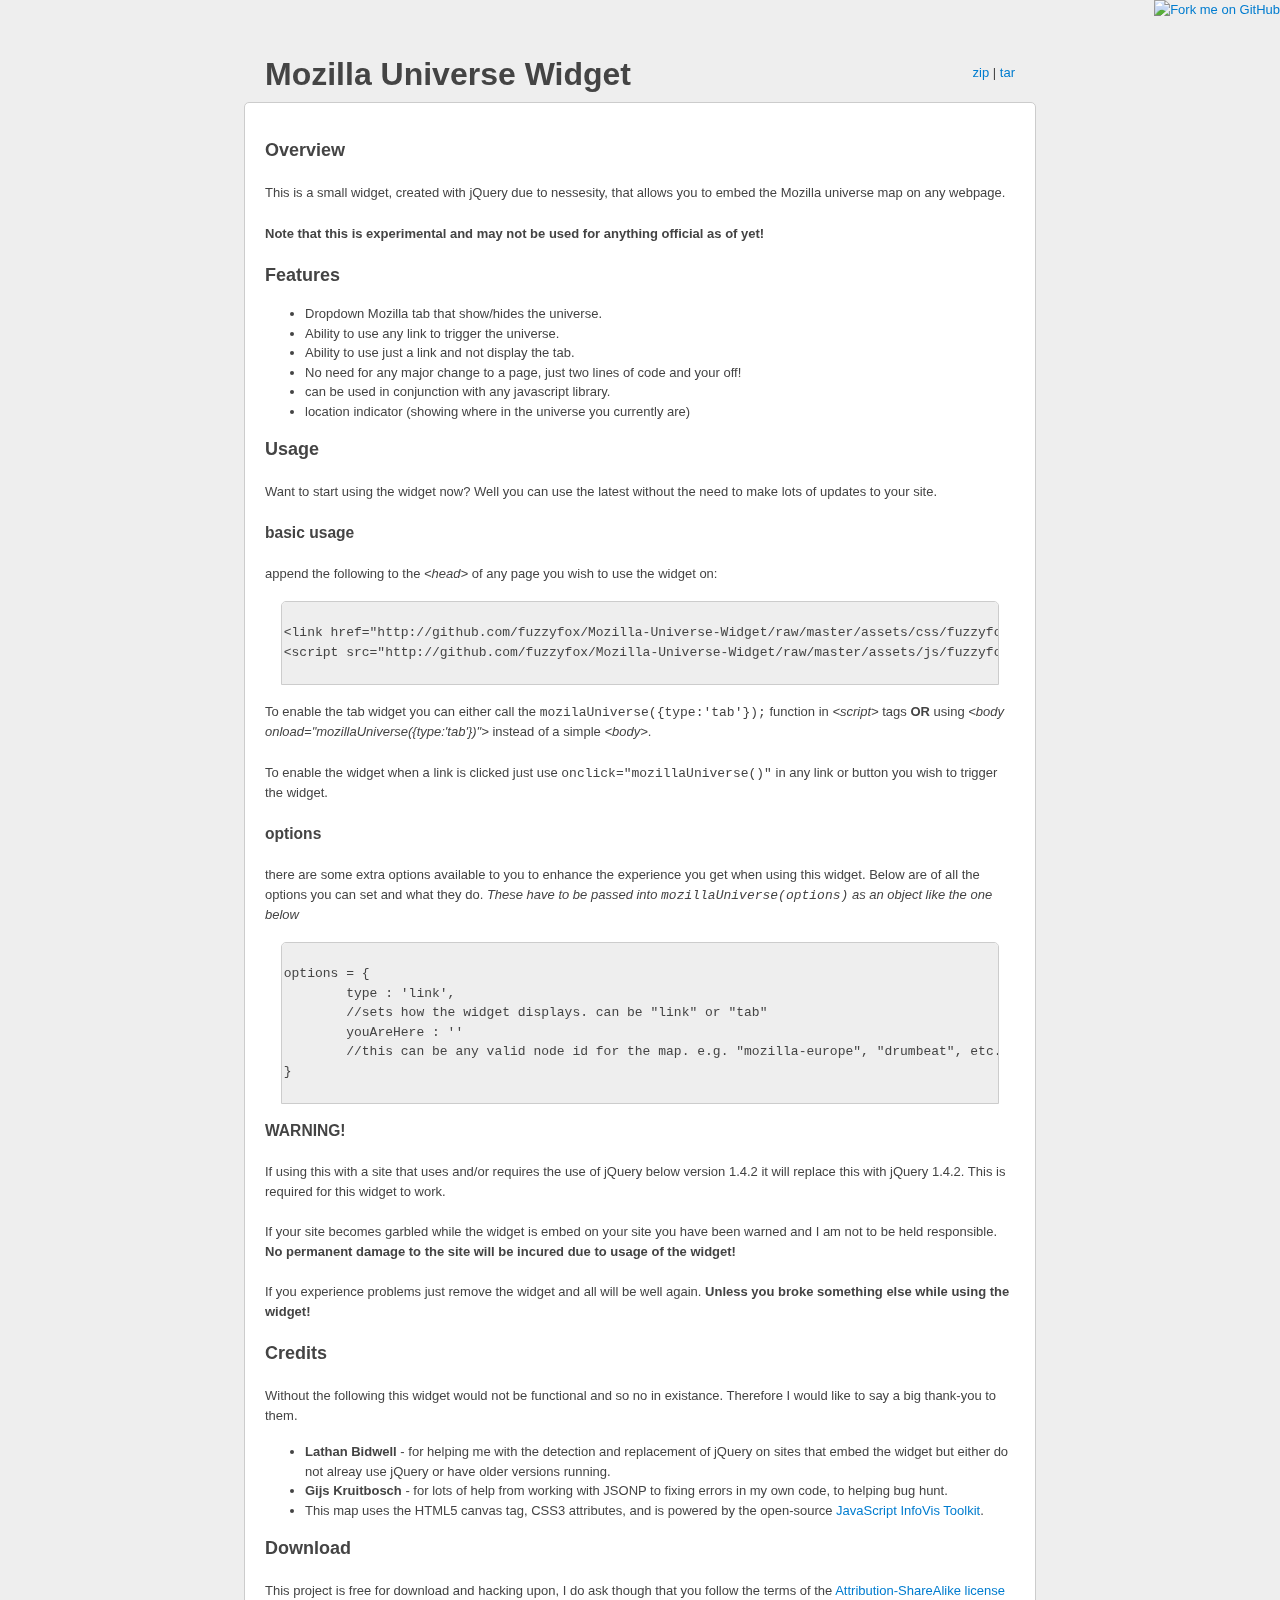
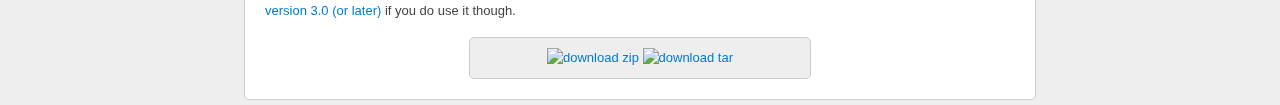
==== index.html @ 08baa801 "added you are here to demo" ====
<!doctype html>
	<html lang="en">
		<head>
			<meta charset="utf-8">
			<link rel="stylesheet" href="style.css" type="text/css">
			
			<!-- include the widget as a demo -->
			<link href="http://github.com/fuzzyfox/Mozilla-Universe-Widget/raw/master/assets/css/mozilla-universe.css" rel="stylesheet" type="text/css">
			<script src="http://github.com/fuzzyfox/Mozilla-Universe-Widget/raw/master/assets/js/mozilla-universe.js" type="text/javascript"></script>
			
			<title>Mozilla Universe Widget @ GitHub</title>
		</head>
		<body onload="mozillaUniverse({type:'tab', youAreHere:'mozilla-universe-widget'})">
			<a class="github-ribbon" href="http://github.com/fuzzyfox/Mozilla-Universe-Widget"><img src="http://s3.amazonaws.com/github/ribbons/forkme_right_darkblue_121621.png" alt="Fork me on GitHub"></a>
			<header>
				<nav class="right">
					<ul>
						<li><a href="http://github.com/fuzzyfox/Mozilla-Universe-Widget/zipball/master">zip</a></li>
						<li><a href="http://github.com/fuzzyfox/Mozilla-Universe-Widget/tarball/master">tar</a></li>
					</ul>
				</nav>
				<h1>Mozilla Universe Widget</h1>
				<div class="clear">&nbsp;</div>
			</header>
			<article>
				<section>
					<h2>Overview</h2>
					<p>This is a small widget, created with jQuery due to nessesity, that allows you to embed the Mozilla universe map on any webpage.</p>
					<p><strong>Note that this is experimental and may not be used for anything official as of yet!</strong></p>
				</section>
				<section>
					<h2>Features</h2>
					<ul>
						<li>Dropdown Mozilla tab that show/hides the universe.</li>
						<li>Ability to use any link to trigger the universe.</li>
						<li>Ability to use just a link and not display the tab.</li>
						<li>No need for any major change to a page, just two lines of code and your off!</li>
						<li>can be used in conjunction with any javascript library.</li>
						<li>location indicator (showing where in the universe you currently are)</li>
					</ul>
				</section>
				<section>
					<h2>Usage</h2>
					<p>Want to start using the widget now? Well you can use the latest without the need to make
					lots of updates to your site.</p>
					
					<h3>basic usage</h3>
					<p>append the following to the <em>&lt;head&gt;</em> of any page you wish
					to use the widget on:</p>
					<pre><code>
&lt;link href="http://github.com/fuzzyfox/Mozilla-Universe-Widget/raw/master/assets/css/fuzzyfox.css" rel="stylesheet" type="text/css"&gt;
&lt;script src="http://github.com/fuzzyfox/Mozilla-Universe-Widget/raw/master/assets/js/fuzzyfox.js" type="text/javascript"&gt;&lt;/script&gt;
					</code></pre>
					<p>To enable the tab widget you can either call the <code>mozilaUniverse({type:'tab'});</code>
					function in <em>&lt;script&gt;</em> tags <strong>OR</strong> using <em>&lt;body onload="mozillaUniverse({type:'tab'})"&gt;</em>
					instead of a simple <em>&lt;body&gt;</em>.</p>
					<p>To enable the widget when a link is clicked just use <code>onclick="mozillaUniverse()"</code>
					in any link or button you wish to trigger the widget.</p>
					
					<h3>options</h3>
					<p>there are some extra options available to you to enhance the experience
					you get when using this widget. Below are of all the options you
					can set and what they do. <em>These have to be passed into <code>mozillaUniverse(options)</code>
					as an object like the one below</em></p>
					<pre><code>
options = {
	type : 'link',
	//sets how the widget displays. can be "link" or "tab"
	youAreHere : ''
	//this can be any valid node id for the map. e.g. "mozilla-europe", "drumbeat", etc...
}
					</code></pre>
					
					<h3>WARNING!</h3>
					<p>If using this with a site that uses and/or requires
					the use of jQuery below version 1.4.2 it will replace this with
					jQuery 1.4.2. This is required for this widget to work.</p>
					
					<p>If your site becomes garbled while the widget is embed on your site
					you have been warned and I am not to be held responsible. <strong>No permanent
					damage to the site will be incured due to usage of the widget!</strong></p>
					
					<p>If you experience problems just remove the widget and all will be
					well again. <strong>Unless you broke something else while using the widget!</strong></p>
				</section>
				<section>
					<h2>Credits</h2>
					<p>Without the following this widget would not be functional and so no in existance. Therefore
					I would like to say a big thank-you to them.</p>
					<ul>
						<li>
							<strong>Lathan Bidwell</strong> - for helping me with the detection	and replacement of jQuery
							on sites that embed the widget but either do not alreay use jQuery or have older versions running.
						</li>
						<li>
							<strong>Gijs Kruitbosch</strong> - for lots of help from working with JSONP to fixing errors in my
							own code, to helping bug hunt.
						</li>
						<li>
							This map uses the HTML5 canvas tag, CSS3 attributes, and is powered by the open-source
							<a href="http://thejit.org/">JavaScript InfoVis	Toolkit</a>.
						</li>
					</ul>
				</section>
				<section>
					<h2>Download</h2>
					<p>This project is free for download and hacking upon, I do ask though that you follow the
					terms of the <a href="http://creativecommons.org/licenses/by-sa/3.0/">Attribution-ShareAlike
					license version 3.0 (or later)</a> if you do use it though.</p>
					<div id="download">
						<a href="http://github.com/fuzzyfox/Mozilla-Universe-Widget/zipball/master">
							<img src="http://github.com/images/modules/download/zip.png" alt="download zip">
						</a>
						<a href="http://github.com/fuzzyfox/Mozilla-Universe-Widget/tarball/master">
							<img src="http://github.com/images/modules/download/tar.png" alt="download tar">
						</a>
					</div>
				</section>
			</article>
		</body>
	</html>
---- style.css ----
/* -- html5 tags -- */
header, section, footer,
aside, nav, article, figure {
	display: block;
}
header, article {
	width : 750px;
	margin : auto;
}
body {
	background : #eee;
	font : 13px "Trebuchet MS", Verdana, Geneva, Arial, Helvetica, sans-serif;
	line-height : 1.5;
	color : #444;
}
header {
	margin : 50px auto 5px auto;
	padding : 0 5px;
}
header h1 {
	font-size : xx-large;
	margin-bottom : -24px;
}
header nav ul li {
	display : inline;
	padding : 4px 0;
}
header nav ul li:after { content : " |"; }
header nav ul li:last-child:after { content : ""; }
footer {
	text-align : center;
	text-transform : lowercase;
}
h1 { font-size : x-large; }
h2 { font-size : large; }
h3 { font-size : larger; }

small { font-size : smaller; }

a {
	text-decoration : none;
	color : #007CCF;
}

p {
	padding : 4px 0;
}

hr {
	border : none;
	height : 1px;
	line-height: 1px;
	background : #ccc;	
	margin : 20px 0 20px 0;
	padding : 0;
}

footer {
	padding : 10px;
}

article {
	padding : 20px;
	background : #fff;
	border : 1px solid #ccc;
	border-radius : 5px;
	-moz-border-radius : 5px;
	-webkit-border-radius : 5px;
}

pre {
	padding : 2px;
	overflow : auto;
	width : 95%;
	margin : auto;
	background : #eee;
	border : 1px solid #ccc;
	border-radius : 5px 5px 0 0;
	-moz-border-radius : 5px 5px 0 0;
	-webkit-border-radius : 5px 5px 0 0;
}

/* -- classes -- */
.clear {
	clear : both;
	line-height : 1px;
	font-size : 1px;
}

.left { float : left; }
.right { float : right; }

/** specifics **/
.github-ribbon {
	position : fixed;
	top : 0;
	right : 0;
	z-index : 88888;
}
#download {
	text-align : center;
	padding : 10px 20px;
	width : 300px;
	background : #eee;
	margin : auto;
	border : 1px solid #ccc;
	border-radius : 5px;
	-moz-border-radius : 5px;
	-webkit-border-radius : 5px;
}
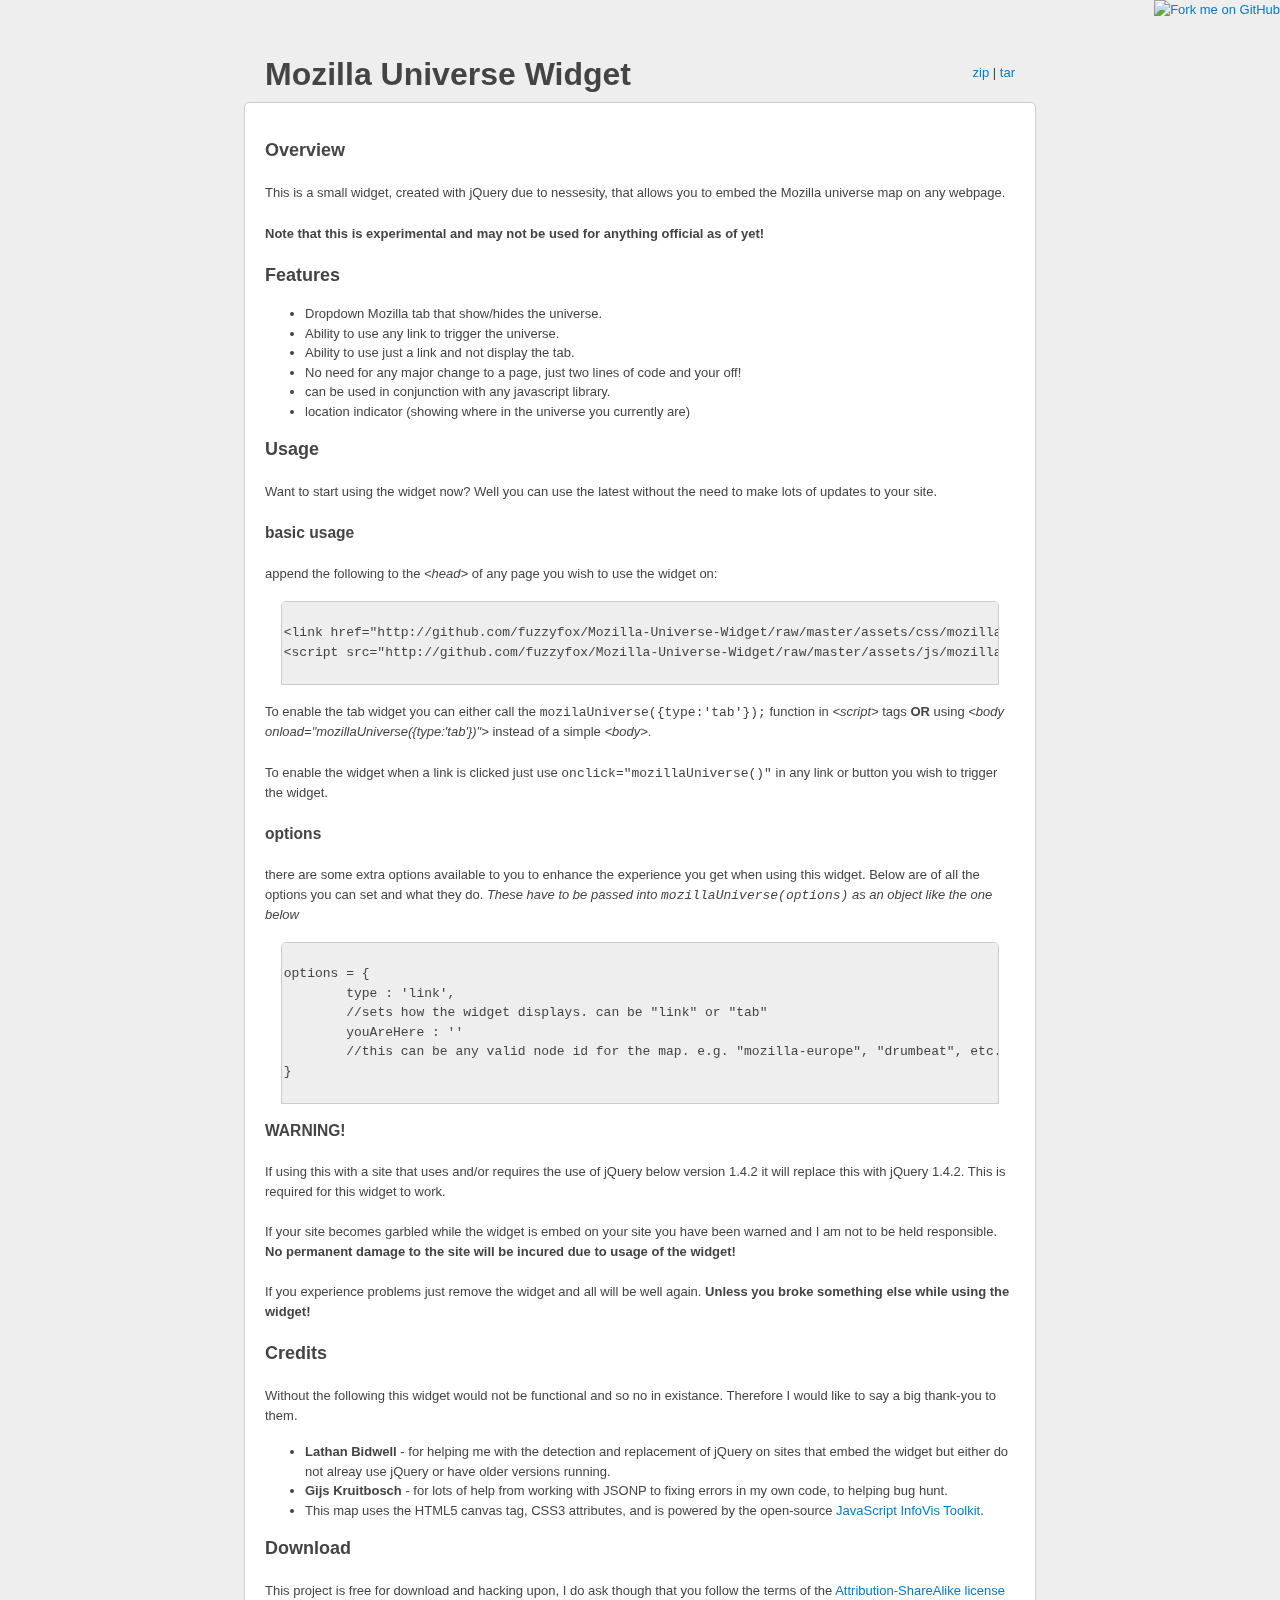
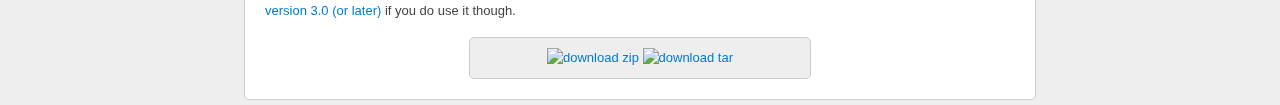
==== commit 07f1a1e9: "updated urls for including widget on other sites" ====
--- a/index.html
+++ b/index.html
@@ -48,8 +48,8 @@
 					<p>append the following to the <em>&lt;head&gt;</em> of any page you wish
 					to use the widget on:</p>
 					<pre><code>
-&lt;link href="http://github.com/fuzzyfox/Mozilla-Universe-Widget/raw/master/assets/css/fuzzyfox.css" rel="stylesheet" type="text/css"&gt;
-&lt;script src="http://github.com/fuzzyfox/Mozilla-Universe-Widget/raw/master/assets/js/fuzzyfox.js" type="text/javascript"&gt;&lt;/script&gt;
+&lt;link href="http://github.com/fuzzyfox/Mozilla-Universe-Widget/raw/master/assets/css/mozilla-universe.css" rel="stylesheet" type="text/css"&gt;
+&lt;script src="http://github.com/fuzzyfox/Mozilla-Universe-Widget/raw/master/assets/js/mozilla-universe.js" type="text/javascript"&gt;&lt;/script&gt;
 					</code></pre>
 					<p>To enable the tab widget you can either call the <code>mozilaUniverse({type:'tab'});</code>
 					function in <em>&lt;script&gt;</em> tags <strong>OR</strong> using <em>&lt;body onload="mozillaUniverse({type:'tab'})"&gt;</em>
--- a/style.css
+++ b/style.css
@@ -40,6 +40,10 @@
 a {
 	text-decoration : none;
 	color : #007CCF;
+}
+
+a img {
+	border : none;
 }
 
 p {
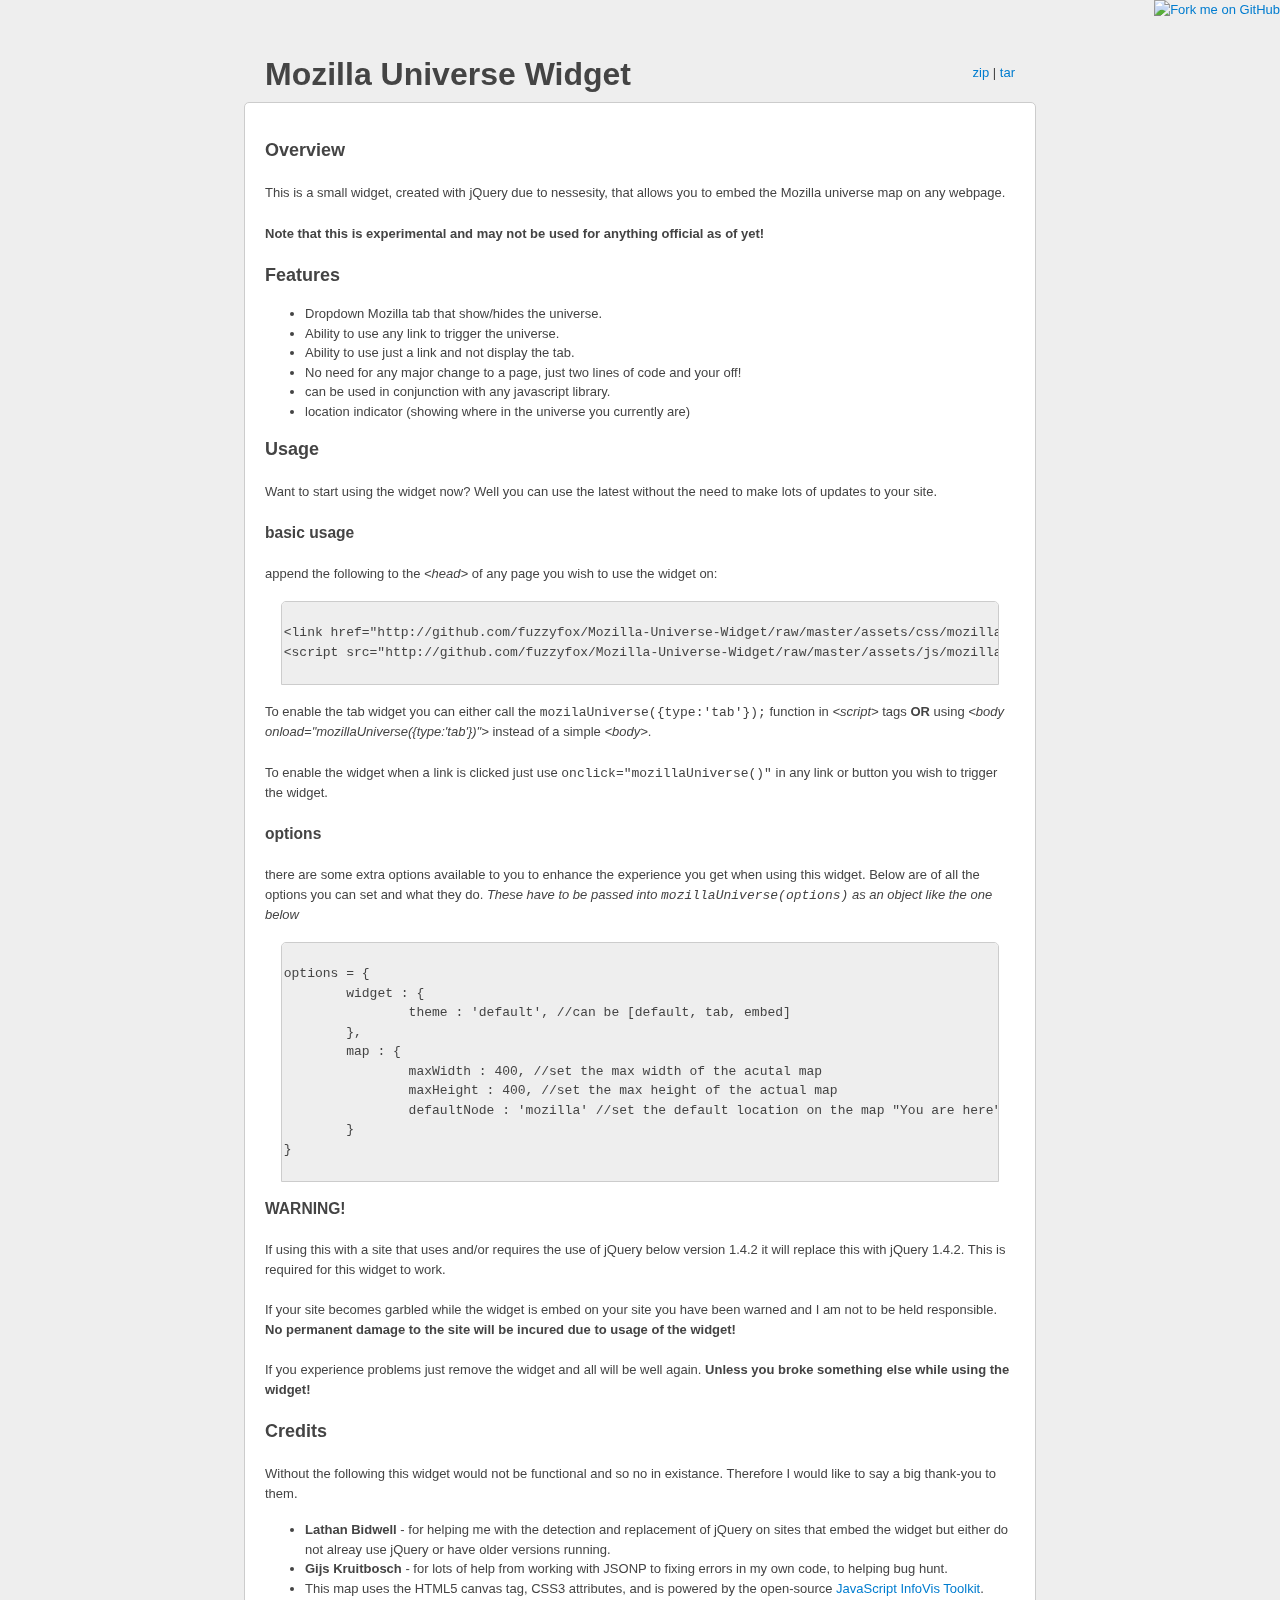
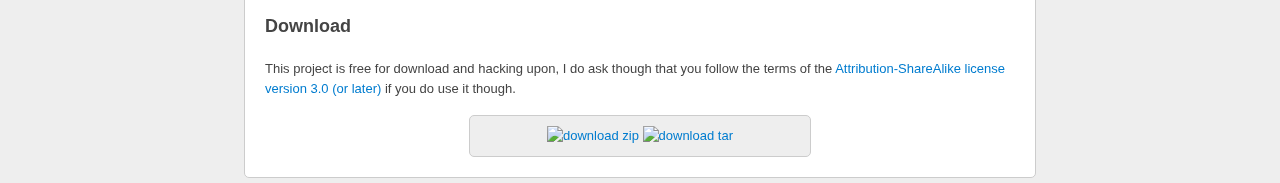
==== commit 018882ab: "updated project page basic documentation" ====
--- a/index.html
+++ b/index.html
@@ -10,7 +10,7 @@
 			
 			<title>Mozilla Universe Widget @ GitHub</title>
 		</head>
-		<body onload="mozillaUniverse({type:'tab', youAreHere:'mozilla-universe-widget'})">
+		<body onload="mozillaUniverse({widget:{theme:'tab'}, map:{defaultNode:'mozilla-universe-widget'}})">
 			<a class="github-ribbon" href="http://github.com/fuzzyfox/Mozilla-Universe-Widget"><img src="http://s3.amazonaws.com/github/ribbons/forkme_right_darkblue_121621.png" alt="Fork me on GitHub"></a>
 			<header>
 				<nav class="right">
@@ -64,10 +64,14 @@
 					as an object like the one below</em></p>
 					<pre><code>
 options = {
-	type : 'link',
-	//sets how the widget displays. can be "link" or "tab"
-	youAreHere : ''
-	//this can be any valid node id for the map. e.g. "mozilla-europe", "drumbeat", etc...
+	widget : {
+		theme : 'default', //can be [default, tab, embed]
+	},
+	map : {
+		maxWidth : 400, //set the max width of the acutal map
+		maxHeight : 400, //set the max height of the actual map
+		defaultNode : 'mozilla' //set the default location on the map "You are here" feature
+	}
 }
 					</code></pre>
 					
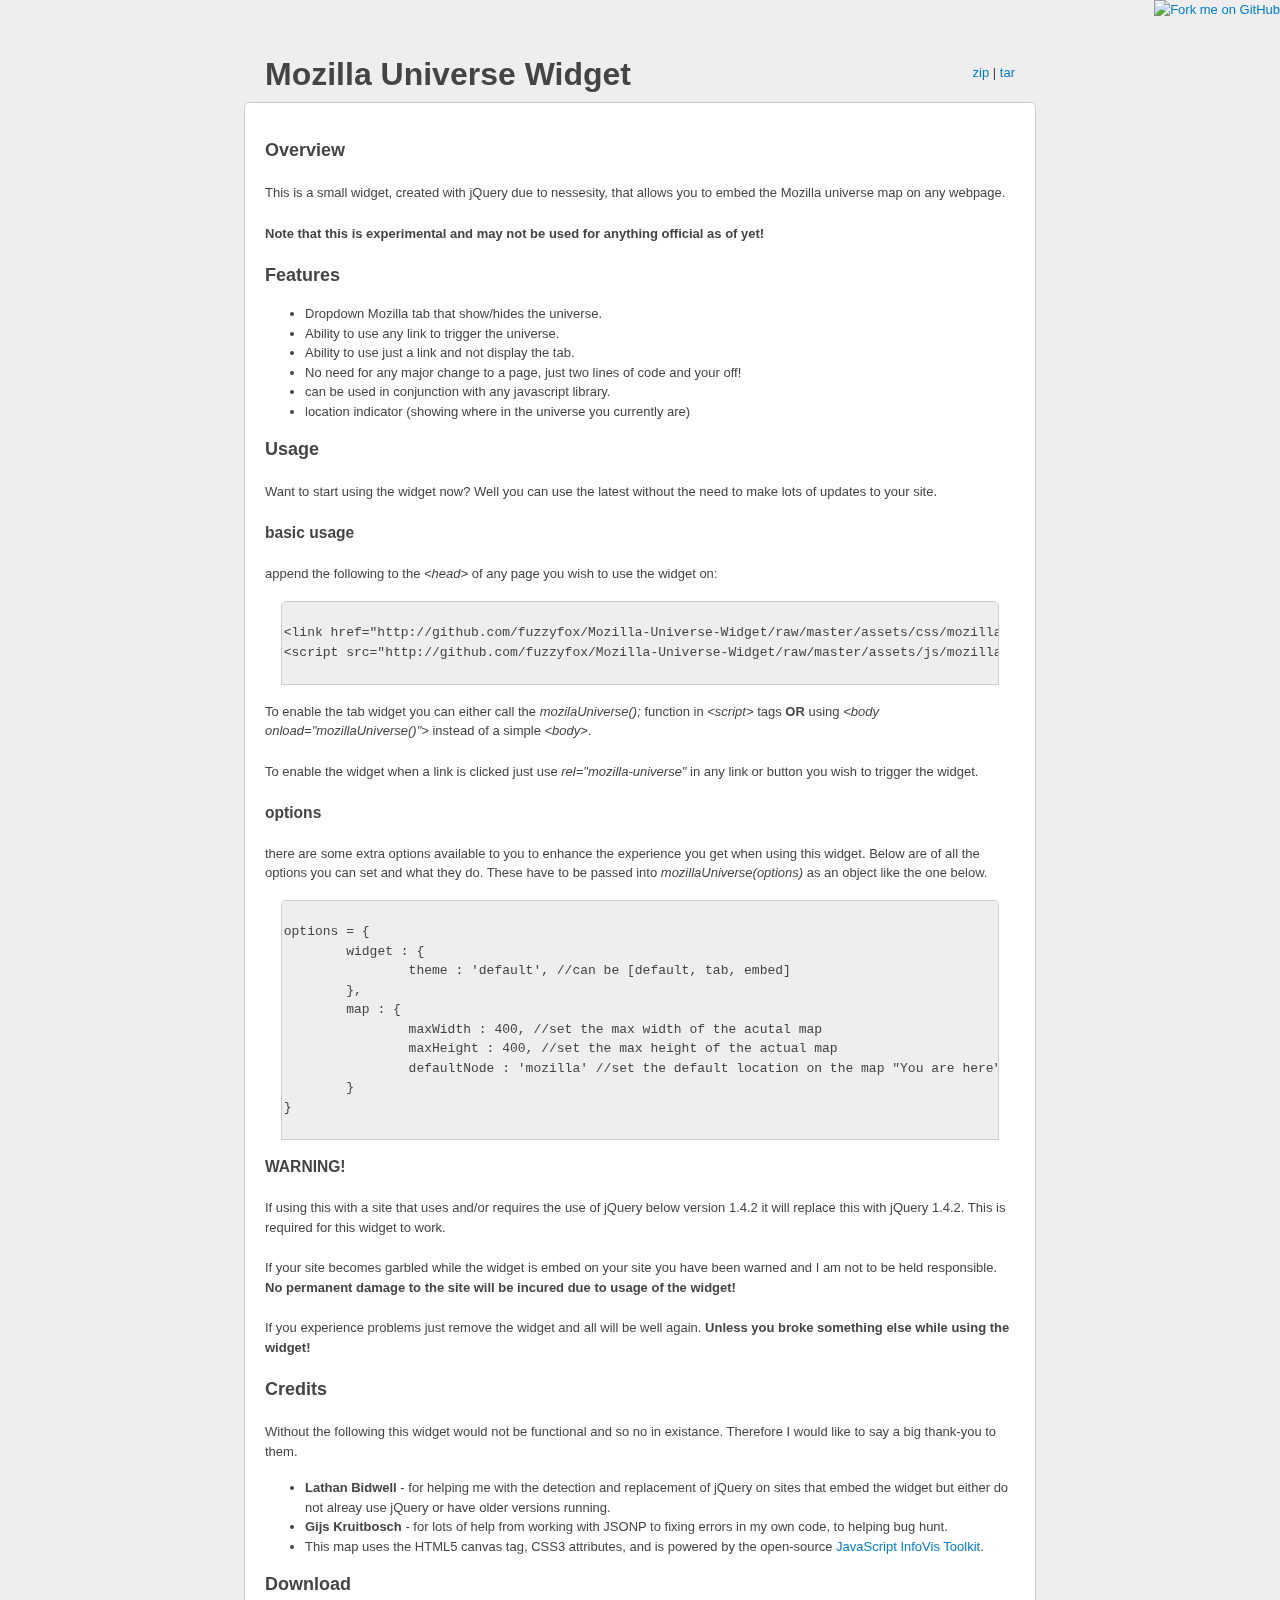
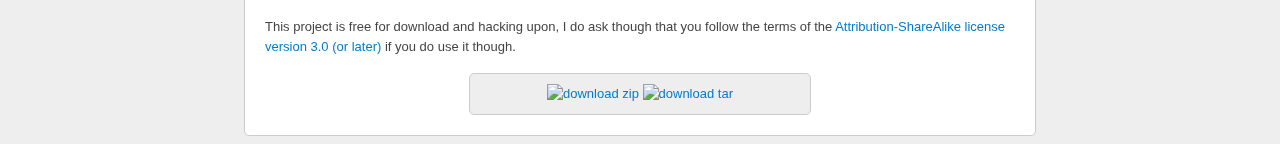
==== commit ab782022: "additional documentaion added to the main demo page" ====
--- a/index.html
+++ b/index.html
@@ -51,17 +51,17 @@
 &lt;link href="http://github.com/fuzzyfox/Mozilla-Universe-Widget/raw/master/assets/css/mozilla-universe.css" rel="stylesheet" type="text/css"&gt;
 &lt;script src="http://github.com/fuzzyfox/Mozilla-Universe-Widget/raw/master/assets/js/mozilla-universe.js" type="text/javascript"&gt;&lt;/script&gt;
 					</code></pre>
-					<p>To enable the tab widget you can either call the <code>mozilaUniverse({type:'tab'});</code>
-					function in <em>&lt;script&gt;</em> tags <strong>OR</strong> using <em>&lt;body onload="mozillaUniverse({type:'tab'})"&gt;</em>
+					<p>To enable the tab widget you can either call the <em>mozilaUniverse();</em>
+					function in <em>&lt;script&gt;</em> tags <strong>OR</strong> using <em>&lt;body onload="mozillaUniverse()"&gt;</em>
 					instead of a simple <em>&lt;body&gt;</em>.</p>
-					<p>To enable the widget when a link is clicked just use <code>onclick="mozillaUniverse()"</code>
+					<p>To enable the widget when a link is clicked just use <em>rel="mozilla-universe"</em>
 					in any link or button you wish to trigger the widget.</p>
 					
 					<h3>options</h3>
 					<p>there are some extra options available to you to enhance the experience
 					you get when using this widget. Below are of all the options you
-					can set and what they do. <em>These have to be passed into <code>mozillaUniverse(options)</code>
-					as an object like the one below</em></p>
+					can set and what they do. These have to be passed into <em>mozillaUniverse(options)</em>
+					as an object like the one below.</p>
 					<pre><code>
 options = {
 	widget : {
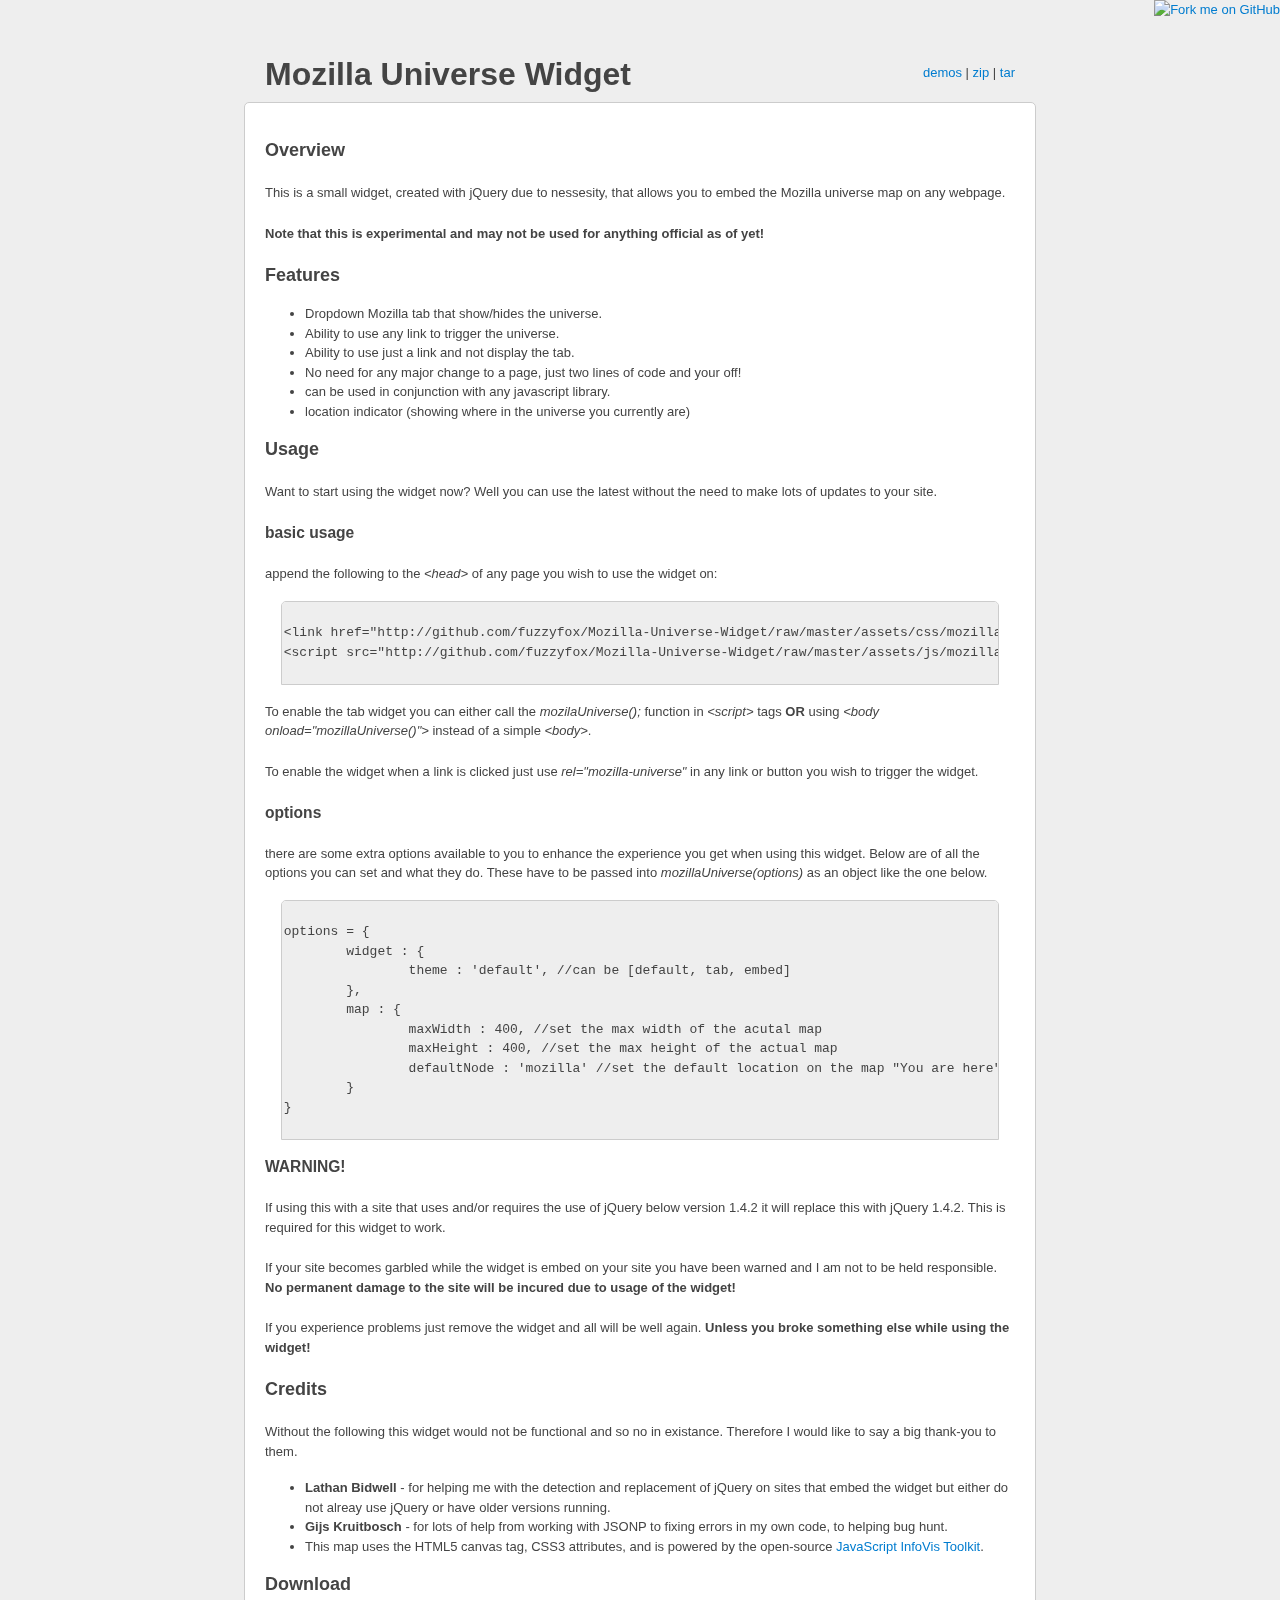
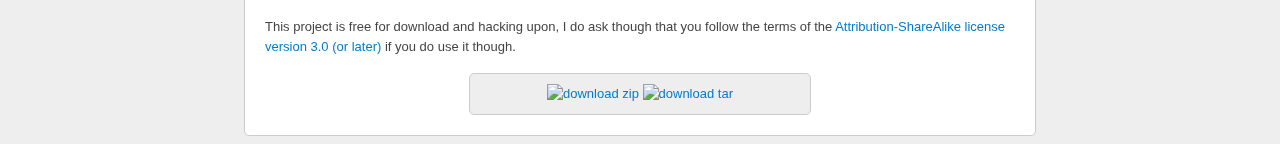
==== commit 4b8a14c0: "updated documentation and included demos for all 3 themes" ====
--- a/index.html
+++ b/index.html
@@ -15,6 +15,7 @@
 			<header>
 				<nav class="right">
 					<ul>
+						<li><a href="demo.html">demos</a></li>
 						<li><a href="http://github.com/fuzzyfox/Mozilla-Universe-Widget/zipball/master">zip</a></li>
 						<li><a href="http://github.com/fuzzyfox/Mozilla-Universe-Widget/tarball/master">tar</a></li>
 					</ul>
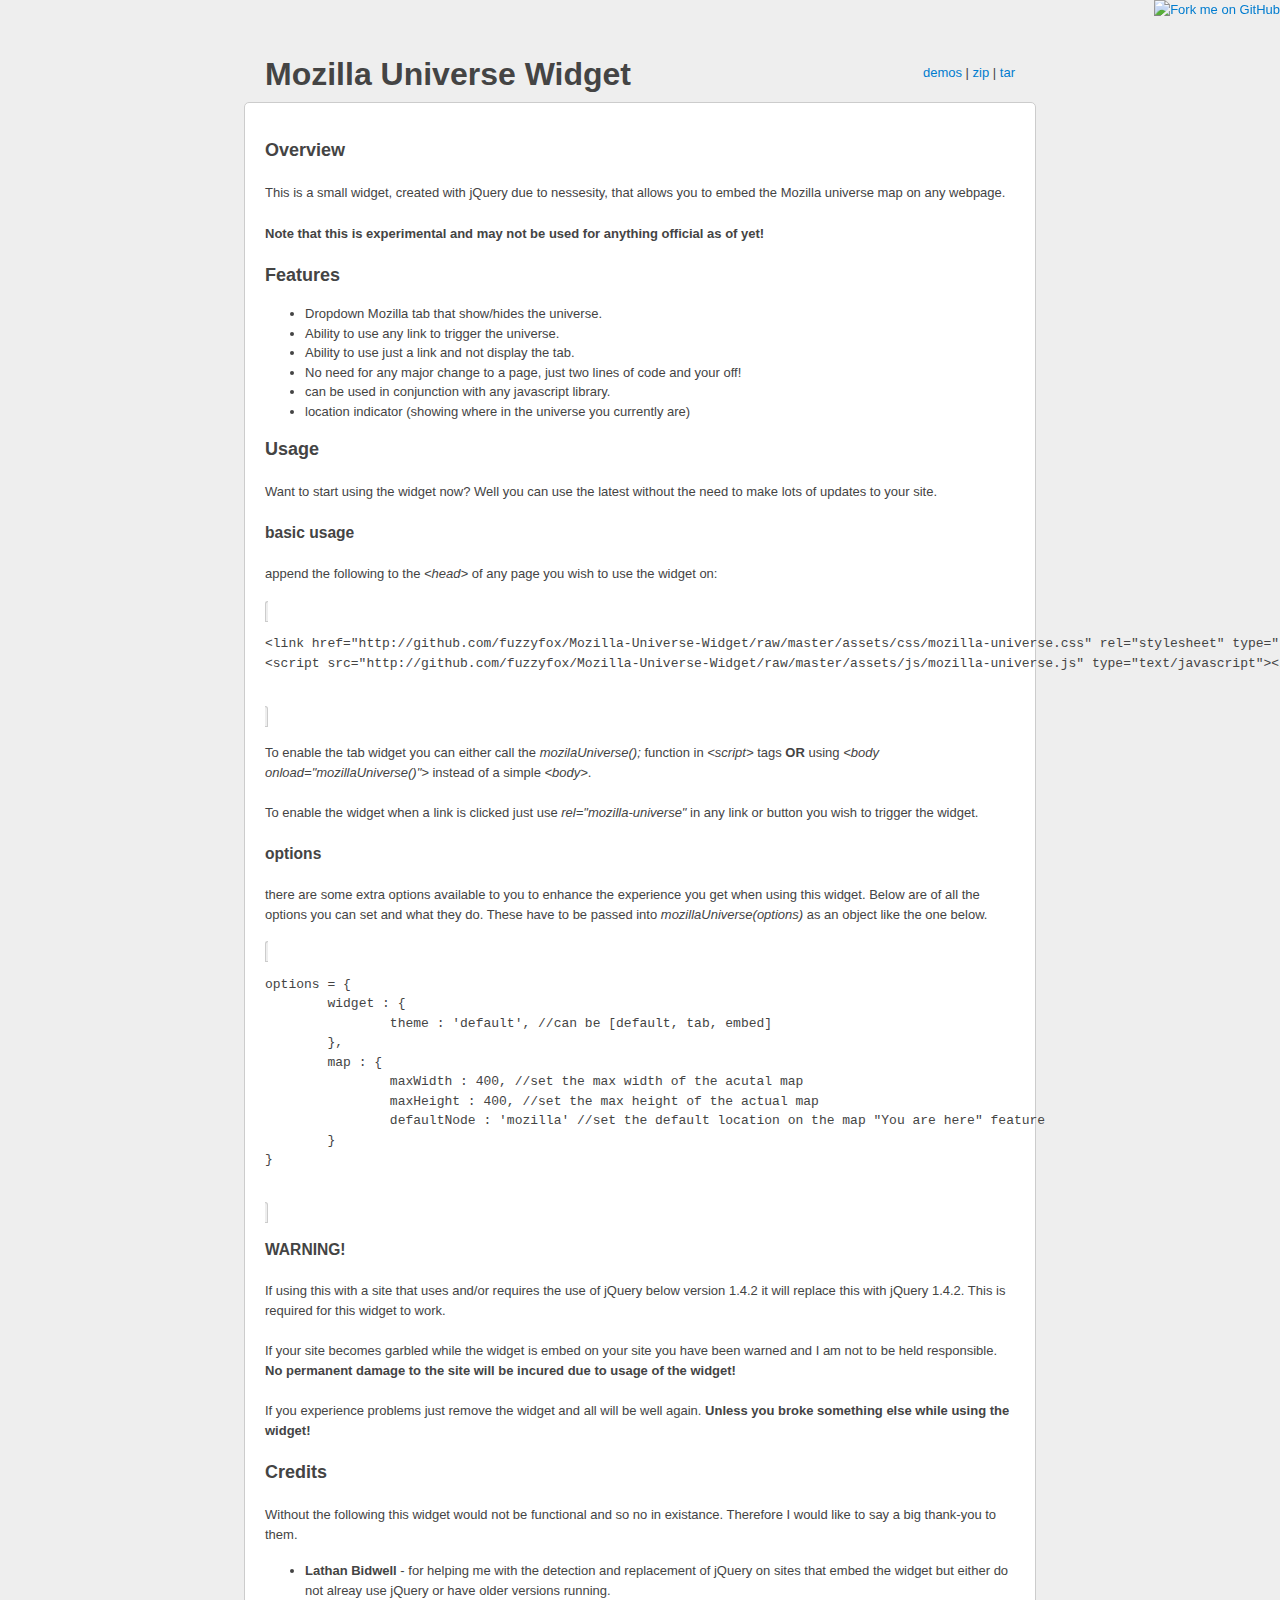
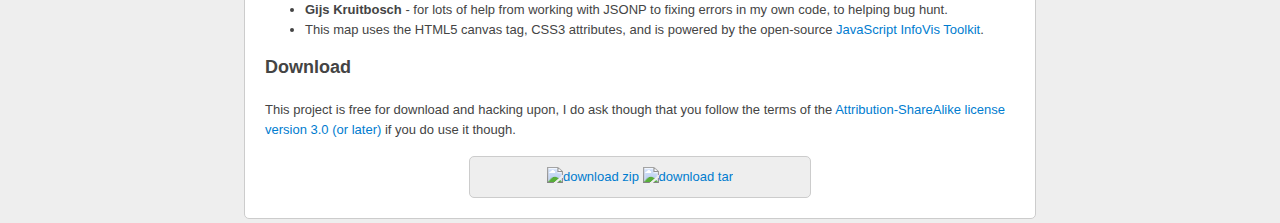
==== commit d352b16b: "fix to code block styling" ====
--- a/index.html
+++ b/index.html
@@ -48,10 +48,10 @@
 					<h3>basic usage</h3>
 					<p>append the following to the <em>&lt;head&gt;</em> of any page you wish
 					to use the widget on:</p>
-					<pre><code>
+					<code><pre>
 &lt;link href="http://github.com/fuzzyfox/Mozilla-Universe-Widget/raw/master/assets/css/mozilla-universe.css" rel="stylesheet" type="text/css"&gt;
 &lt;script src="http://github.com/fuzzyfox/Mozilla-Universe-Widget/raw/master/assets/js/mozilla-universe.js" type="text/javascript"&gt;&lt;/script&gt;
-					</code></pre>
+					</pre></code>
 					<p>To enable the tab widget you can either call the <em>mozilaUniverse();</em>
 					function in <em>&lt;script&gt;</em> tags <strong>OR</strong> using <em>&lt;body onload="mozillaUniverse()"&gt;</em>
 					instead of a simple <em>&lt;body&gt;</em>.</p>
@@ -63,7 +63,7 @@
 					you get when using this widget. Below are of all the options you
 					can set and what they do. These have to be passed into <em>mozillaUniverse(options)</em>
 					as an object like the one below.</p>
-					<pre><code>
+					<code><pre>
 options = {
 	widget : {
 		theme : 'default', //can be [default, tab, embed]
@@ -74,7 +74,7 @@
 		defaultNode : 'mozilla' //set the default location on the map "You are here" feature
 	}
 }
-					</code></pre>
+					</pre></code>
 					
 					<h3>WARNING!</h3>
 					<p>If using this with a site that uses and/or requires
--- a/style.css
+++ b/style.css
@@ -72,7 +72,7 @@
 	-webkit-border-radius : 5px;
 }
 
-pre {
+code {
 	padding : 2px;
 	overflow : auto;
 	width : 95%;
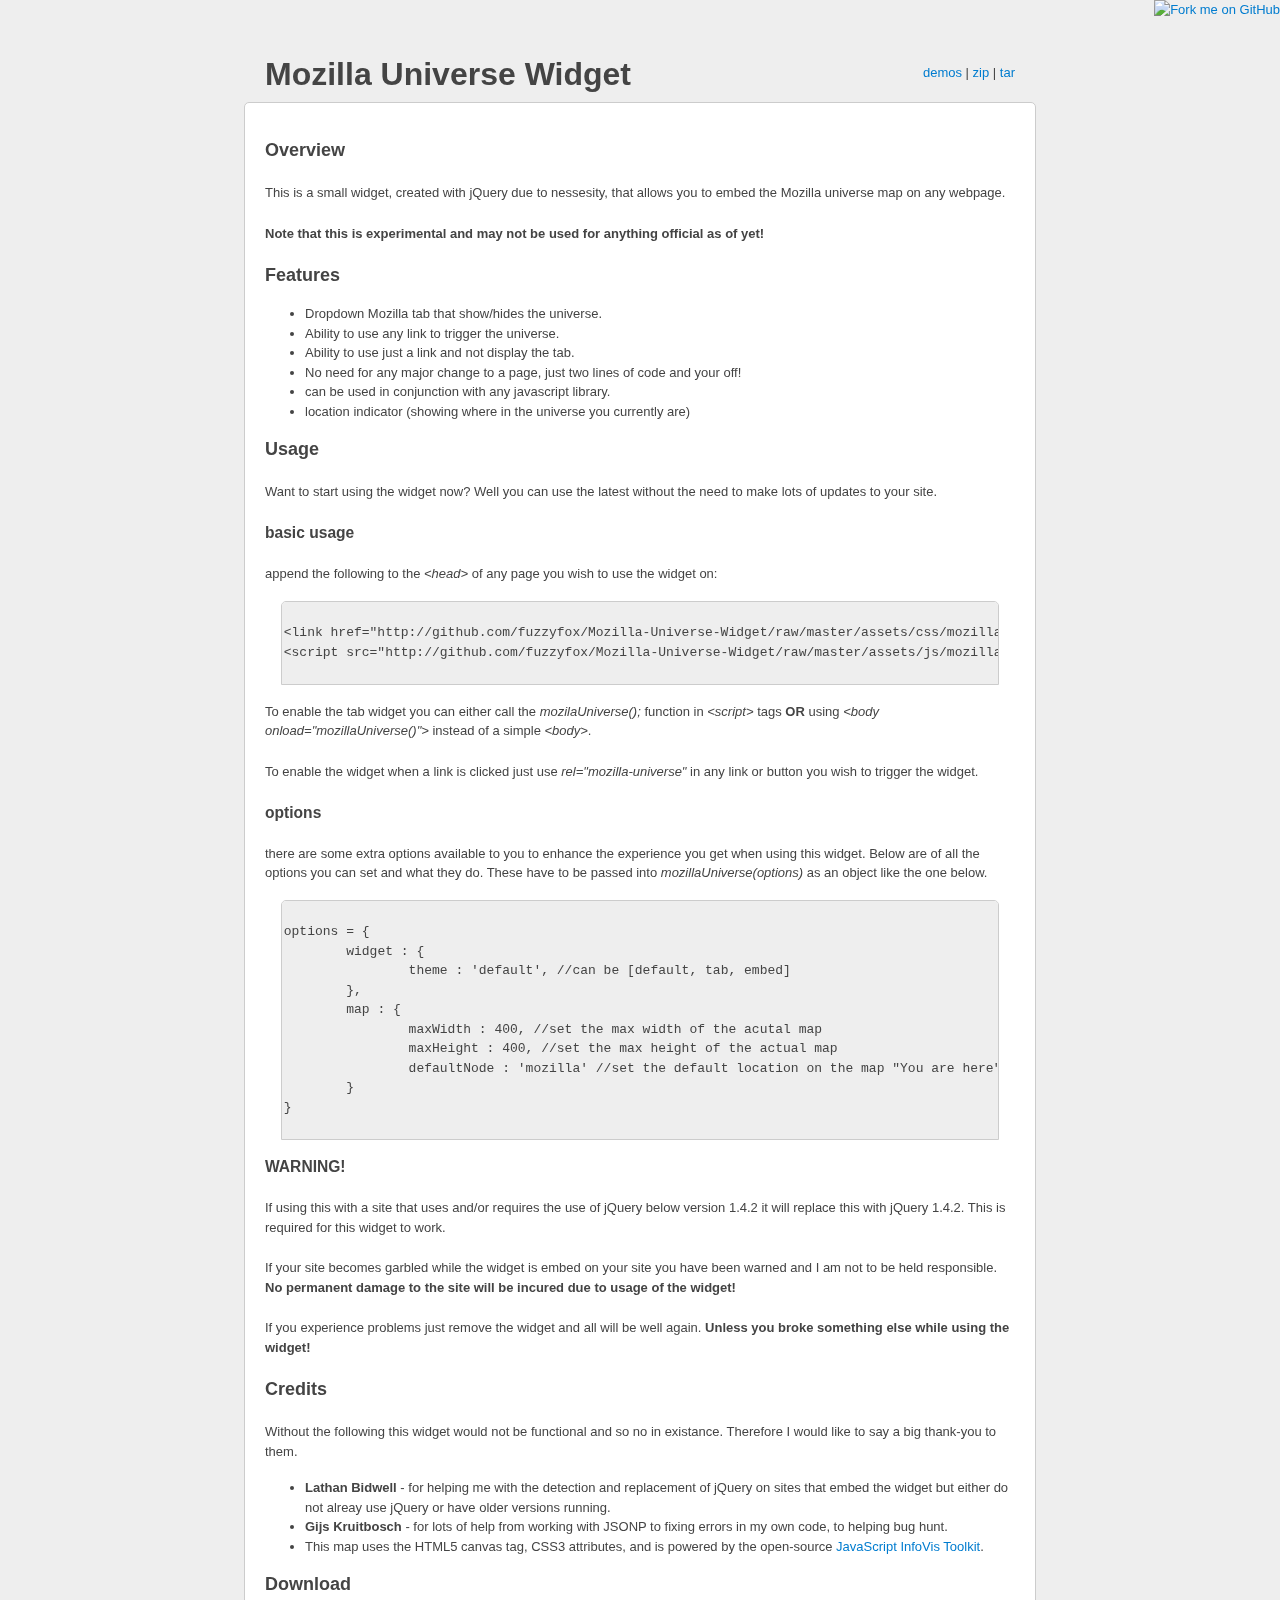
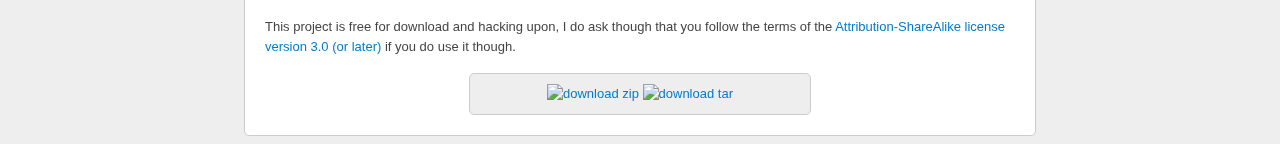
==== commit 708dc840: "fix to code block styling" ====
--- a/index.html
+++ b/index.html
@@ -48,10 +48,10 @@
 					<h3>basic usage</h3>
 					<p>append the following to the <em>&lt;head&gt;</em> of any page you wish
 					to use the widget on:</p>
-					<code><pre>
+					<pre><code>
 &lt;link href="http://github.com/fuzzyfox/Mozilla-Universe-Widget/raw/master/assets/css/mozilla-universe.css" rel="stylesheet" type="text/css"&gt;
 &lt;script src="http://github.com/fuzzyfox/Mozilla-Universe-Widget/raw/master/assets/js/mozilla-universe.js" type="text/javascript"&gt;&lt;/script&gt;
-					</pre></code>
+					</code></pre>
 					<p>To enable the tab widget you can either call the <em>mozilaUniverse();</em>
 					function in <em>&lt;script&gt;</em> tags <strong>OR</strong> using <em>&lt;body onload="mozillaUniverse()"&gt;</em>
 					instead of a simple <em>&lt;body&gt;</em>.</p>
@@ -63,7 +63,7 @@
 					you get when using this widget. Below are of all the options you
 					can set and what they do. These have to be passed into <em>mozillaUniverse(options)</em>
 					as an object like the one below.</p>
-					<code><pre>
+					<pre><code>
 options = {
 	widget : {
 		theme : 'default', //can be [default, tab, embed]
@@ -74,7 +74,7 @@
 		defaultNode : 'mozilla' //set the default location on the map "You are here" feature
 	}
 }
-					</pre></code>
+					</code></pre>
 					
 					<h3>WARNING!</h3>
 					<p>If using this with a site that uses and/or requires
--- a/style.css
+++ b/style.css
@@ -72,7 +72,7 @@
 	-webkit-border-radius : 5px;
 }
 
-code {
+pre {
 	padding : 2px;
 	overflow : auto;
 	width : 95%;
